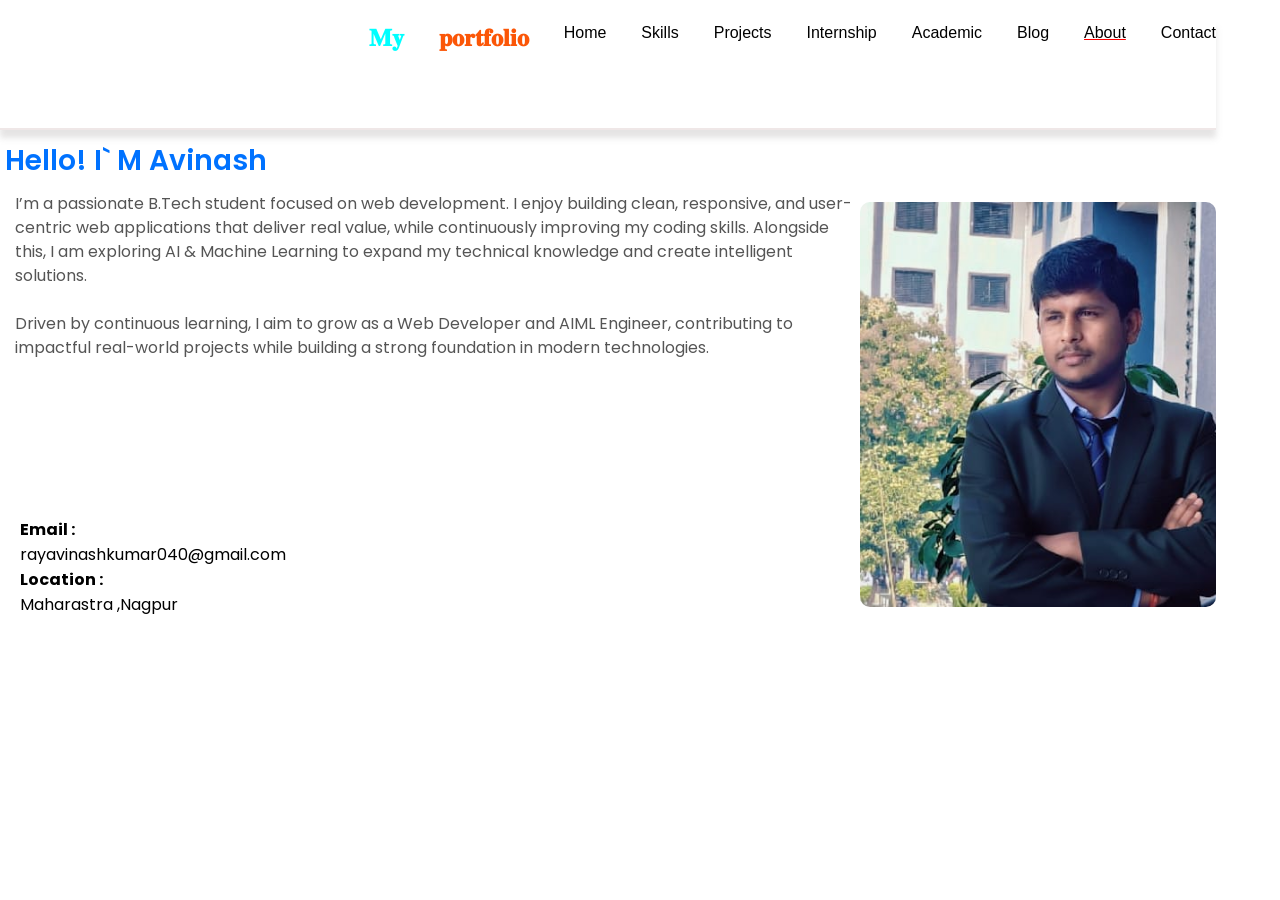
==== index.html @ 3cb5df96 "Rename port.html to index.html" ====
<!DOCTYPE html>
<html lang="en">
<head>
    <meta charset="UTF-8">
    <meta name="viewport" content="width=device-width, initial-scale=1.0">
    <title>Portfolio</title>
    <link rel="stylesheet" href="style.css">
<head>
    <link href="https://fonts.googleapis.com/css2?family=Poppins:wght@300;400;500;600;700&display=swap" rel="stylesheet">
<body>
<div class="main">
<div class="top">


<nav>

<ul  class="navbar">
   <h2 class="all"> <h2 class="f">𝐌𝐲</h2><h2 class="sec">𝐩𝐨𝐫𝐭𝐟𝐨𝐥𝐢𝐨</h2> </h2> 
<li>
  <a href="#">Home</a></li>
<li> <a href="#">Skills</a></li>
<li> <a href="#">Projects</a></li>
<li> <a href="#">Internship</a></li>
<li> <a href="#">Academic</a></li>
<li> <a href="#">Blog</a></li>
<li> <a href="#" class="active">About</a></li>
<li> <a href="#">Contact</a></li>


    </ul>

</nav>
</div>
<div class="hello"><h2>Hello! I` M Avinash </h2></div>
<div class="bottom">
 <p class="text">

  
I’m a passionate B.Tech student focused on web development. I enjoy building clean, responsive, and user-centric web applications that deliver real value, while continuously improving my coding skills. Alongside this, I am exploring AI & Machine Learning to expand my technical knowledge and create intelligent solutions.
<br><br>Driven by continuous learning, I aim to grow as a Web Developer and AIML Engineer, contributing to impactful real-world projects while building a strong foundation in modern technologies.





</p>


<div class="container"></div>


</div>

<div class="email">

    <h4>Email :</h4> <p>rayavinashkumar040@gmail.com</p>
    <h4>Location :</h4> <p>Maharastra ,Nagpur</p>

</div>






</div>





</div>
    



<script src="script.js"></script>
</body>
</html>
---- style.css ----
*{

margin: 0;
padding: 0;




}
body{
font-family:'poppins' , sans-serif;





}
.main{
height:90vh;
width:95vw;
background-color:white;
margin-top:20px;









}
.top{
height:12vh;

border-bottom:2px solid rgb(239, 231, 231);
box-shadow: 0 8px 6px rgba(169, 166, 166, 0.3);





}
.navbar{
display:flex;
list-style:none;
gap:35px;
float:right;





}
.navbar li a{
text-decoration:none;
color:black;
font-family: sans-serif;
font-size: medium;



}

.f{
color:aqua;


}
.sec{
color:#fb5607;


}
.container{
border:2px solid red;
border:none;
border-radius:10px;
height:45vh;
width:28vw;
float:right;
margin-top:20px;
background-image:url("port image.jpeg");
background-size:cover;


}

 ul li .active{

    text-decoration: underline;
    text-decoration-color: red;
    text-decoration-style:solid;
}
.bottom{
display:flex;

justify-content: space-between;
flex-wrap:nowrap;
}
.text{
width:70%;
margin-left:15px;
margin-top:10px;
line-height:1.5;
color:#555;
}
.hello h2{

    color:rgb(107, 86, 86);
    margin-top:10px;
    margin-left:5px;
   
}
.hello h2 {
  font-size: 28px;
  font-weight: 600;
color: #0072ff;

 
}
.email{
margin-top:-90px;
margin-left:20px;



}
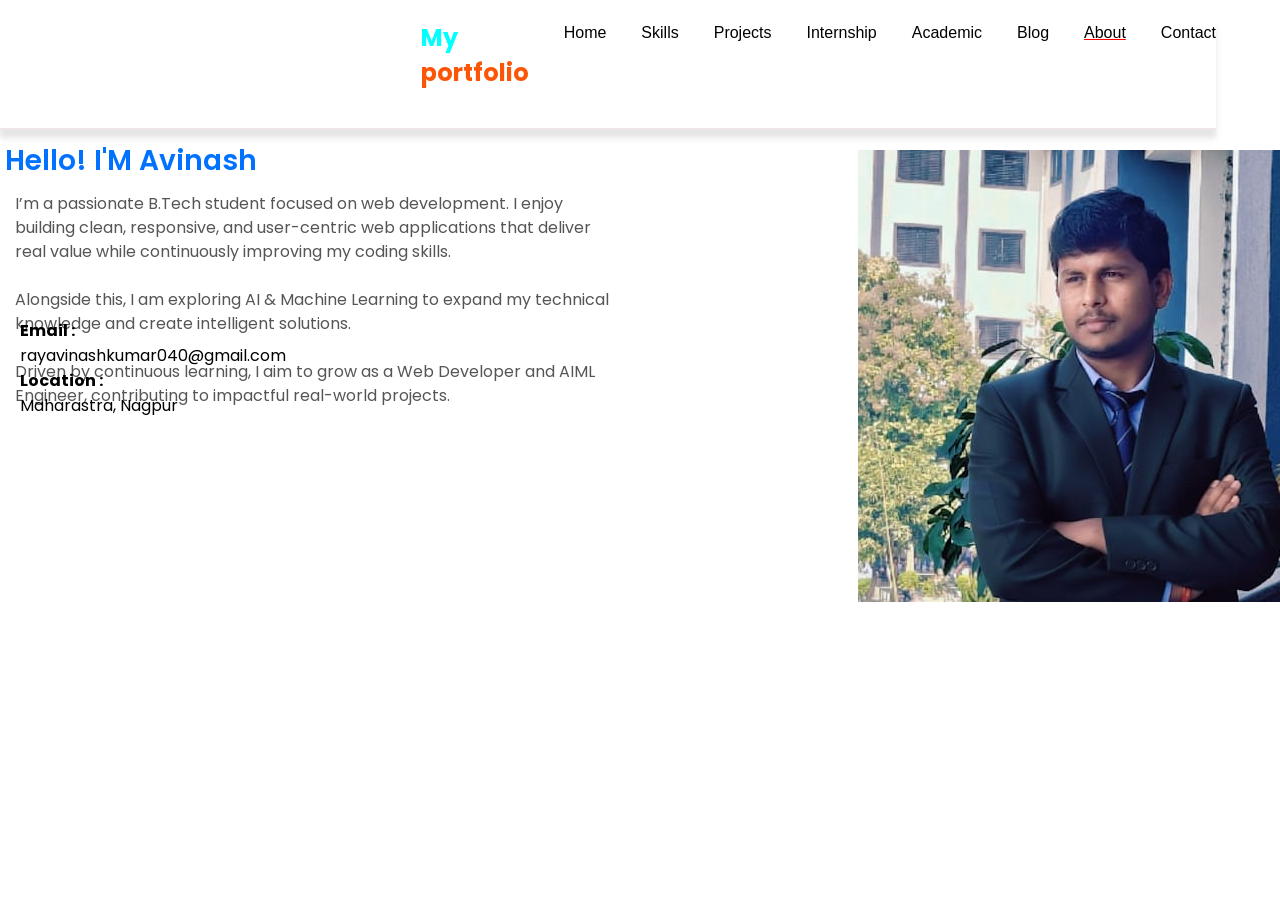
==== commit c0f383ff: "Update index.html" ====
--- a/index.html
+++ b/index.html
@@ -1,79 +1,106 @@
 <!DOCTYPE html>
 <html lang="en">
+
 <head>
     <meta charset="UTF-8">
     <meta name="viewport" content="width=device-width, initial-scale=1.0">
+
     <title>Portfolio</title>
+
     <link rel="stylesheet" href="style.css">
-<head>
-    <link href="https://fonts.googleapis.com/css2?family=Poppins:wght@300;400;500;600;700&display=swap" rel="stylesheet">
+
+    <link href="https://fonts.googleapis.com/css2?family=Poppins:wght@300;400;500;600;700&display=swap"
+        rel="stylesheet">
+</head>
+
 <body>
-<div class="main">
-<div class="top">
 
+    <div class="main">
 
-<nav>
+        <!-- NAVBAR -->
 
-<ul  class="navbar">
-   <h2 class="all"> <h2 class="f">𝐌𝐲</h2><h2 class="sec">𝐩𝐨𝐫𝐭𝐟𝐨𝐥𝐢𝐨</h2> </h2> 
-<li>
-  <a href="#">Home</a></li>
-<li> <a href="#">Skills</a></li>
-<li> <a href="#">Projects</a></li>
-<li> <a href="#">Internship</a></li>
-<li> <a href="#">Academic</a></li>
-<li> <a href="#">Blog</a></li>
-<li> <a href="#" class="active">About</a></li>
-<li> <a href="#">Contact</a></li>
+        <div class="top">
 
+            <nav>
 
-    </ul>
+                <ul class="navbar">
 
-</nav>
-</div>
-<div class="hello"><h2>Hello! I` M Avinash </h2></div>
-<div class="bottom">
- <p class="text">
+                    <div class="logo">
+                        <h2 class="f">My</h2>
+                        <h2 class="sec">portfolio</h2>
+                    </div>
 
-  
-I’m a passionate B.Tech student focused on web development. I enjoy building clean, responsive, and user-centric web applications that deliver real value, while continuously improving my coding skills. Alongside this, I am exploring AI & Machine Learning to expand my technical knowledge and create intelligent solutions.
-<br><br>Driven by continuous learning, I aim to grow as a Web Developer and AIML Engineer, contributing to impactful real-world projects while building a strong foundation in modern technologies.
+                    <li><a href="#">Home</a></li>
+                    <li><a href="#">Skills</a></li>
+                    <li><a href="#">Projects</a></li>
+                    <li><a href="#">Internship</a></li>
+                    <li><a href="#">Academic</a></li>
+                    <li><a href="#">Blog</a></li>
+                    <li><a href="#" class="active">About</a></li>
+                    <li><a href="#">Contact</a></li>
 
+                </ul>
 
+            </nav>
 
+        </div>
 
+        <!-- ABOUT SECTION -->
 
-</p>
+        <div class="bottom">
 
+            <!-- LEFT SECTION -->
 
-<div class="container"></div>
+            <div class="left">
 
+                <div class="hello">
+                    <h2>Hello! I'M Avinash</h2>
+                </div>
 
-</div>
+                <p class="text">
 
-<div class="email">
+                    I’m a passionate B.Tech student focused on web development.
+                    I enjoy building clean, responsive, and user-centric web applications
+                    that deliver real value while continuously improving my coding skills.
 
-    <h4>Email :</h4> <p>rayavinashkumar040@gmail.com</p>
-    <h4>Location :</h4> <p>Maharastra ,Nagpur</p>
+                    <br><br>
 
-</div>
+                    Alongside this, I am exploring AI & Machine Learning
+                    to expand my technical knowledge and create intelligent solutions.
 
+                    <br><br>
 
+                    Driven by continuous learning, I aim to grow as a Web Developer
+                    and AIML Engineer, contributing to impactful real-world projects.
 
+                </p>
 
+                <!-- EMAIL SECTION -->
 
+                <div class="email">
 
-</div>
+                    <h4>Email :</h4>
+                    <p>rayavinashkumar040@gmail.com</p>
 
+                    <h4>Location :</h4>
+                    <p>Maharastra, Nagpur</p>
 
+                </div>
 
+            </div>
 
+            <!-- RIGHT IMAGE -->
 
-</div>
-    
+            <div class="container">
 
+                <img src="port image.jpeg" alt="profile">
 
+            </div>
 
-<script src="script.js"></script>
+        </div>
+
+    </div>
+
 </body>
+
 </html>
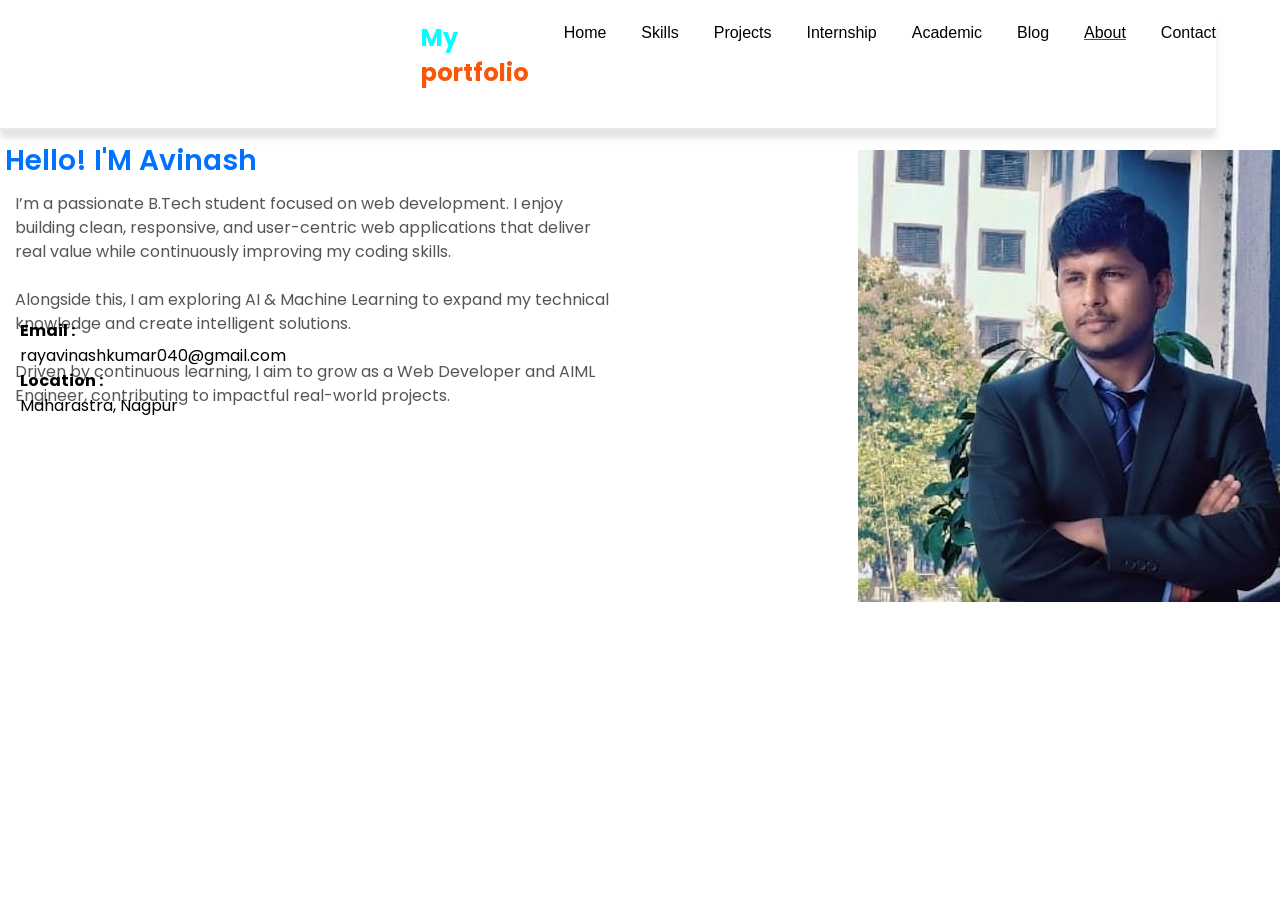
==== commit 723f36c4: "Update index.html" ====
--- a/index.html
+++ b/index.html
@@ -93,7 +93,7 @@
 
             <div class="container">
 
-                <img src="port image.jpeg" alt="profile">
+                <img src="new port image.jpeg" alt="profile">
 
             </div>
 
